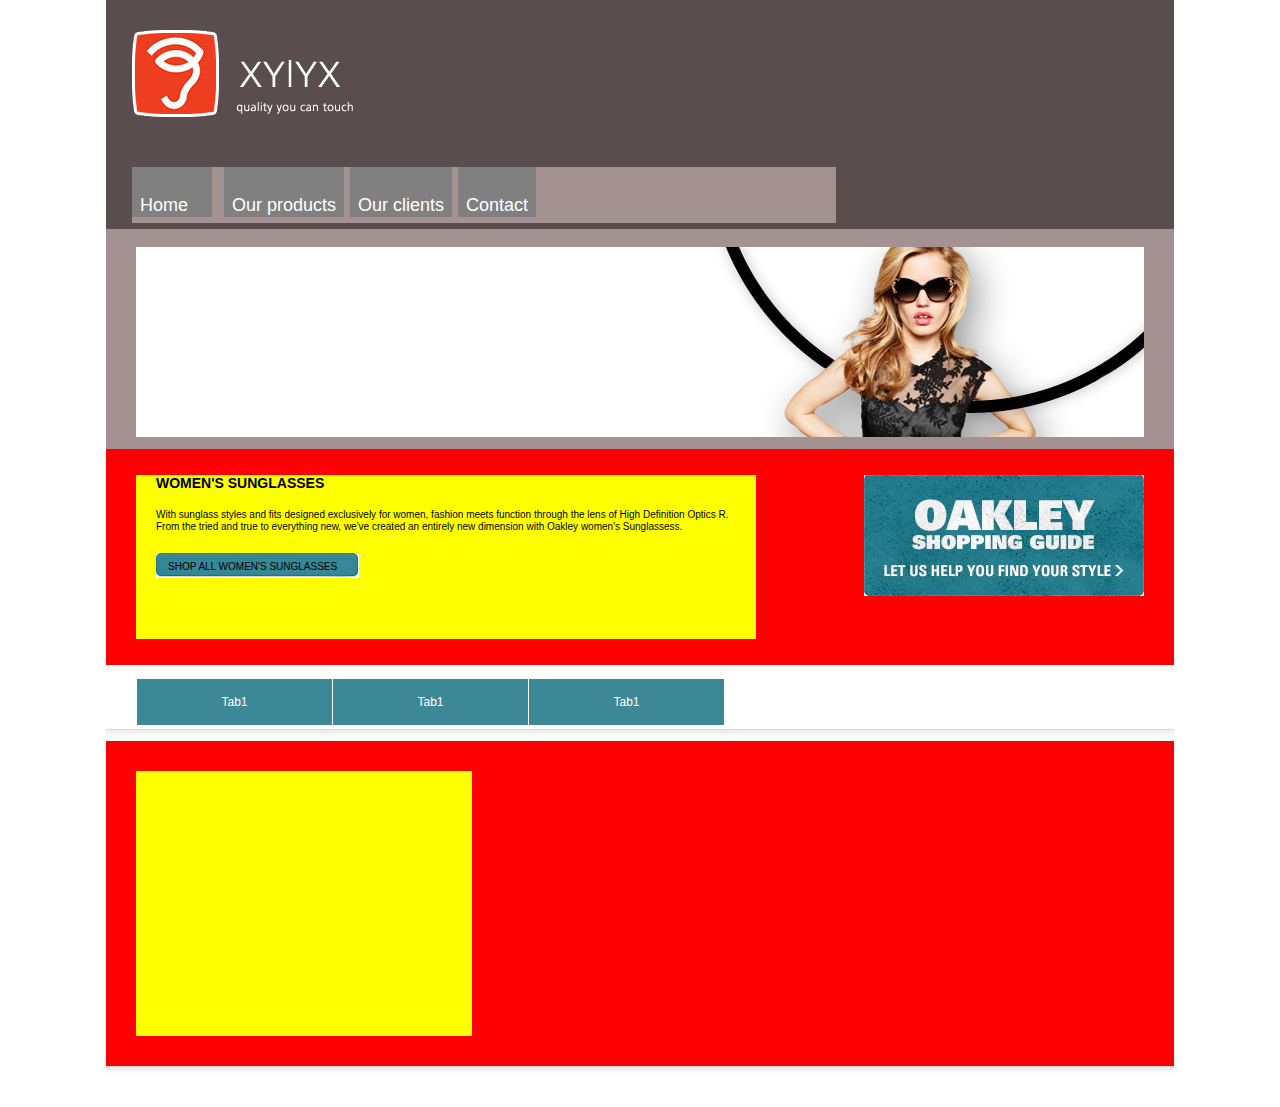
==== index.html @ 9378c5a3 "creation of the layout" ====
<!DOCTYPE html PUBLIC "-//W3C//DTD XHTML 1.0 Transitional//EN" "http://www.w3.org/TR/xhtml1/DTD/xhtml1-transitional.dtd">
<html xmlns="http://www.w3.org/1999/xhtml">
<head>
<meta http-equiv="Content-Type" content="text/html; charset=utf-8" />
<link href="css/reset.css" type="text/css" rel="stylesheet"/>
<link href="css/layout.css" type="text/css" rel="stylesheet"/>
<link href="css/menu.css" type="text/css" rel="stylesheet"/>
<title>layout</title>
</head>

<body>
	<div class="block-wrapper1">
  		<div class="block-wrapper2">
    		<div class="header-container">
      			<div class="header-top clearfix">
                	<div class="logo"><a><img src="images/logo.png"/></a></div>
                    <div class="menu-wrapper">
                        <ul>
                            <li class="active"><a>Home</a></li>
                            <li><a>Our products</a></li>
                            <li><a>Our clients</a></li>
                            <li><a>Contact</a></li>
                        </ul>
                    </div>
   	  			</div>
                <div class="header-bottom clearfix">
                	<img src="images/image1.jpg">
                </div>
			</div>
            <div class="content-wrapper">
            	<div class="top-content clearfix">
                	<div class="left-block">
                    	<h1>WOMEN'S SUNGLASSES</h1>
							<p>With sunglass styles and fits designed exclusively for women, fashion meets function through the lens  		of High Definition Optics R. From the tried and true to everything new, we've created an entirely new dimension with Oakley women's Sunglassess.<span>SHOP ALL WOMEN'S SUNGLASSES</span></p>
                    </div>
                    <div class="right-block">
                    	<img src="images/oakley-shopping-guide-logo.jpg">
                    </div>
                </div>
                <div class="bottom-content">
                	<div class="bottom-content-styles clearfix">
                		<div class="content-tabs">
                        	<ul>
                        		<li><a>Tab1</a></li>
                            	<li><a>Tab1</a></li>
                            	<li><a>Tab1</a></li>
                        	</ul>
                         </div>
                 	</div>
                    <div class="product-wrapper clearfix">
                    	<div class="products">
                        	<ul>
                            	<li></li>
                              <!--  <li></li>
                                <li></li>-->
                        </div>
                    </div>
                </div>
            </div>
            
		</div>
	</div>
        
</body>
</html>
---- css/layout.css ----
@charset "utf-8";
/* CSS Document */

.block-wrapper1{
	width:100%;
	height:600px;
	}
.block-wrapper2{
	margin:0 auto;
	background:url(../images/strip-top.jpg) 0 0 repeat-x;
	width:1068px;
	}
.header-top{
	width:1016px;
	padding: 0px 26px;
	padding-top:30px;
	padding-bottom:10px;
	}
.header-bottom{
	background:#a49191;
	height:188px;
	width:1008px;
	padding:14px 30px;
	clear:both;
	}
/*clearfix */
.clearfix:before, .clearfix:after {
	content: "";
	display: table;
}
.clearfix:after {
	clear: both;
}
.clearfix {
	*zoom: 1;
}


/*content of the website*/

.top-content{
	background:red;
/*	height:216px;*/
	width:1008px;
	padding: 26px 30px;
	}
.left-block{
	width:580px;
	padding:0px 20px;
	background:yellow;
	float:left;
	height:164px;
	}
.left-block h1{
	font-family:Verdana, Geneva, sans-serif;
	font-size:14px;
	margin-bottom:18px;
}
.left-block p{
	font-family:Arial, Helvetica, sans-serif;
	font-size:10px;
	line-height:12px;
}
.left-block p span{
	display:block;
	margin-top:20px;
	background:url(../images/content-button.jpg) no-repeat;
	padding:8px 12px;
}
.right-block{
	float:right;
	}
.bottom-content{
	height:442px;
	/*padding: 0px 30px;*/
	background:url(../images/strip-content-bottom.png) repeat-x;
	/*padding-top:14px;
	padding-bottom:34px;*/
	}
.bottom-content-styles{
	padding: 0px 30px;
	/*background-color:;*/
	padding-top:14px;
	padding-bottom:10px;
	}
//content tabs
.content-tabs{
	width:584px;
	float:left;
	}
.content-tabs ul {
	padding:0px;
	margin:0px;
	list-style:none;
}
.content-tabs ul li {
	float:left;
	background:#3d8896;
	margin-left:1px;
	margin-bottom:6px;
	width:195px;
	text-align:center;
	font-size:12px;
	font-family:Arial, Helvetica, sans-serif;
	position:relative;
}
.content-tabs ul li a {
	color:#FFFFFF;
	padding:16px 6px;
	text-decoration:none;
	display:block;
}
/*product css*/
.product-wrapper{
	background:red;
	/*height:216px;*/
	width:1008px;
	padding: 30px 30px;
	}
.products{
	background:#00CCFF;
	}
.products ul{
	padding:0px;
	margin:0px;
	list-style:none;
	}
.products ul li {
	float:left;
	background:yellow;
	height:265px;
	width:336px;
}
.content-tabs ul li a {
	color:#FFFFFF;
	padding:16px 6px;
	text-decoration:none;
	display:block;
}
---- css/menu.css ----
@charset "utf-8";
/* CSS Document */

.menu-wrapper{
	margin-top:50px;
	width:704px;
	float:left;
	background:#a49191;
	
	}
.menu-wrapper ul/*remove ul default margin and padding*/ {
	padding:0px;
	margin:0px;
	list-style:none;
}
.menu-wrapper ul li {
	float:left;
	height:50px;
	background:grey;
	margin-left:6px;
	margin-bottom:6px;
	text-align:center;
	font-size:18px;
	font-family:Arial, Helvetica, sans-serif;
	text-align:left;
	position:relative;
}
	
.menu-wrapper ul li a {
	color:#FFF;
	padding-top:28px;
	padding-bottom:10px;
	padding-left:8px;
	padding-right:8px;
	height:44px;
	text-decoration:none;
	display:block;
}

.menu-wrapper ul li ul{
	position:absolute;
	right:0px;
	right:0;
	display:none;
}
.active{
	width:80px;
	height:80px;
	background:blue;
	position:absolute;
	margin-left:-px;
	left:-6px;
	}
.menu-wrapper ul li:hover ul{
	display:block;
	}
.menu-wrapper ul li ul li{
	margin:0px;
	margin-top:8px;
	font-size:12px;
	margin-top:2px;
	clear:both;
	width:100%;
	z-index:2;
	}
.menu-wrapper ul li ul li a{
	height:16px;
	line-height:16px;
	display:block;
	padding:0 8px;
	font-size:12px;
	white-space:nowrap;
	/*background-color:green;*/
	width:auto !important;
	}
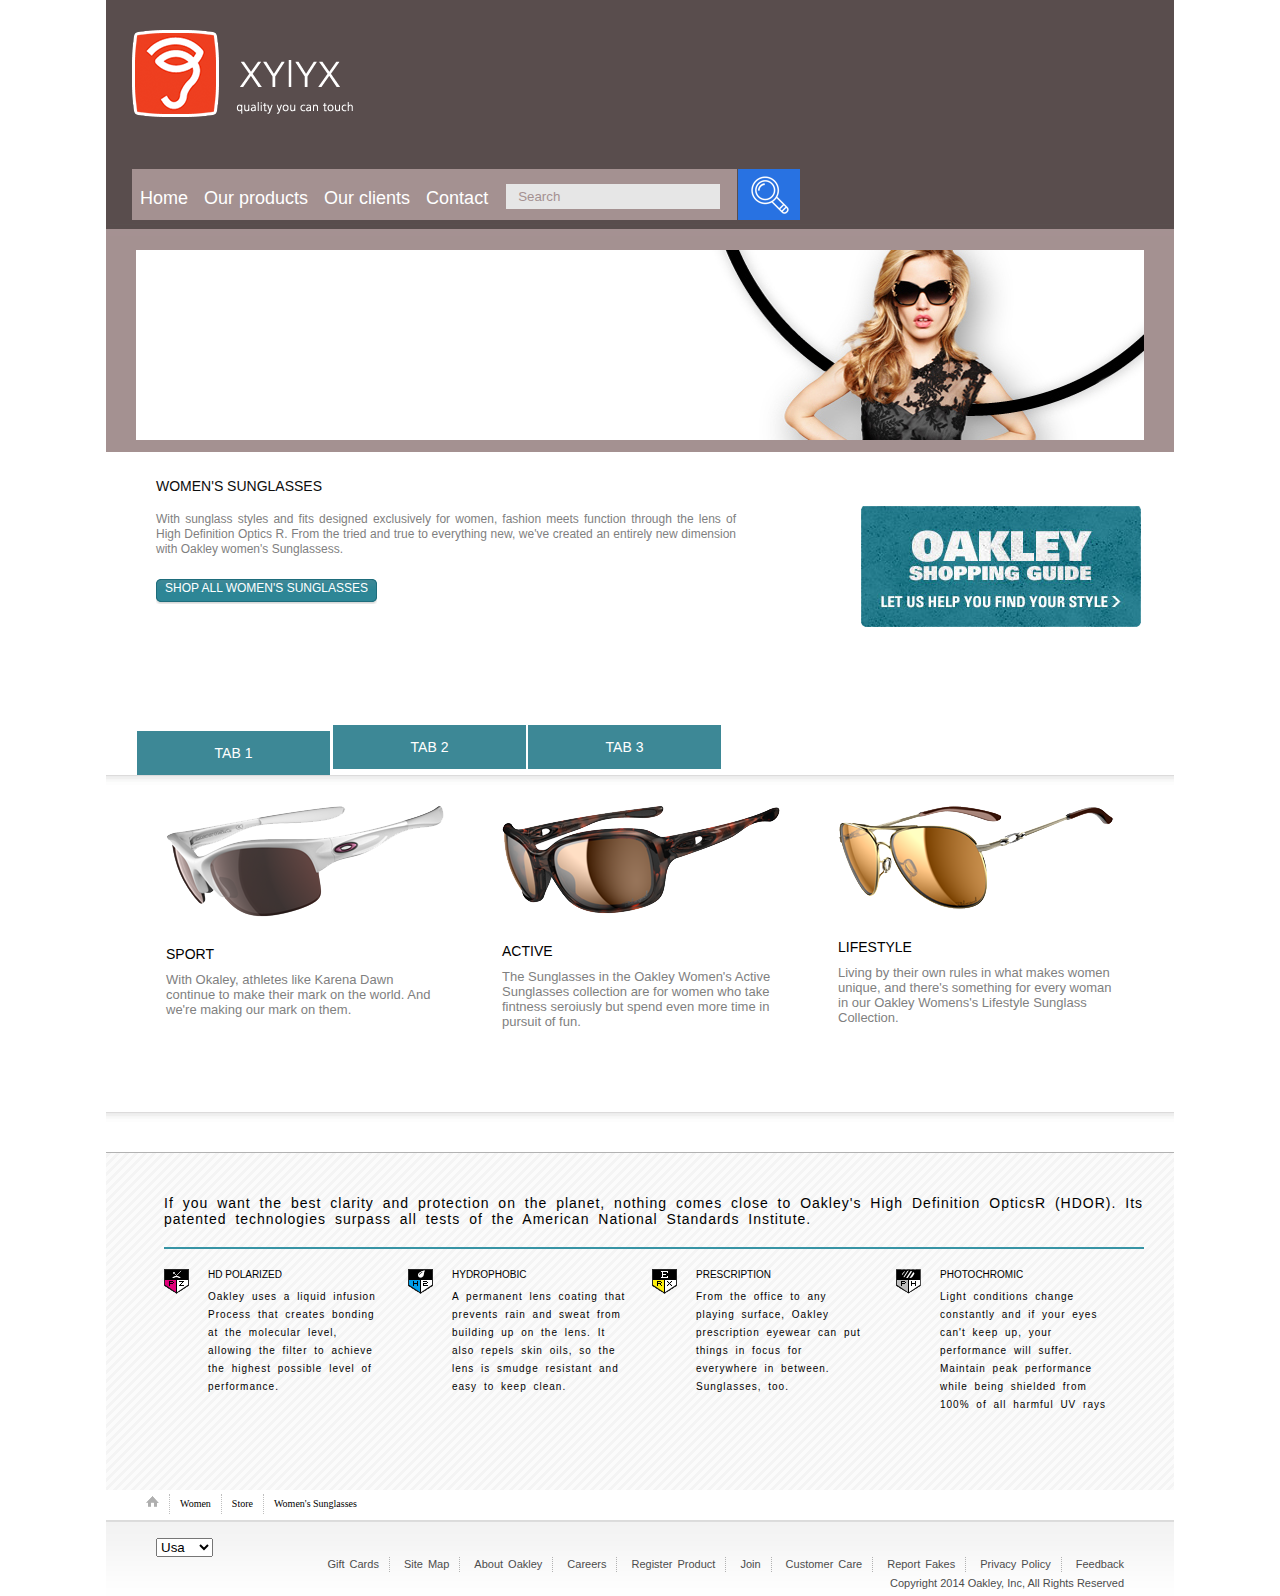
==== commit a5d27e43: "add of the basic layout" ====
--- a/index.html
+++ b/index.html
@@ -3,8 +3,8 @@
 <head>
 <meta http-equiv="Content-Type" content="text/html; charset=utf-8" />
 <link href="css/reset.css" type="text/css" rel="stylesheet"/>
+<link href="css/menu.css" type="text/css" rel="stylesheet"/>
 <link href="css/layout.css" type="text/css" rel="stylesheet"/>
-<link href="css/menu.css" type="text/css" rel="stylesheet"/>
 <title>layout</title>
 </head>
 
@@ -13,53 +13,202 @@
   		<div class="block-wrapper2">
     		<div class="header-container">
       			<div class="header-top clearfix">
-                	<div class="logo"><a><img src="images/logo.png"/></a></div>
+                	<div class="logo"><a href="#"><img src="images/logo.png"/></a></div>
                     <div class="menu-wrapper">
-                        <ul>
-                            <li class="active"><a>Home</a></li>
-                            <li><a>Our products</a></li>
-                            <li><a>Our clients</a></li>
-                            <li><a>Contact</a></li>
-                        </ul>
-                    </div>
+                            <ul>
+                                <li class="active"><a>Home</a></li>
+                                <li><a>Our products</a></li>
+                                <li><a>Our clients</a>
+                                	<ul>
+                                        <li><a href="#">Decore</a></li>
+                                        <li><a href="#">Omega</a></li>
+                                        <li><a href="#">Kalanga</a></li>
+                                    </ul>
+                                </li>
+                                <li><a>Contact</a></li>
+                                
+                                <div class="search-block">
+                                <form>
+                                    <input type="text" value="Search" />
+                                    <button type="submit"></button>
+                                </form>
+               				</div>
+                             </ul>
+      		               	
+                  	</div>
+                   <!-- <div>
+                        <span><img src="images/search.png"/></span>
+                	</div>-->
    	  			</div>
                 <div class="header-bottom clearfix">
-                	<img src="images/image1.jpg">
+                	<img src="images/image1.jpg"/>
                 </div>
 			</div>
             <div class="content-wrapper">
             	<div class="top-content clearfix">
                 	<div class="left-block">
                     	<h1>WOMEN'S SUNGLASSES</h1>
-							<p>With sunglass styles and fits designed exclusively for women, fashion meets function through the lens  		of High Definition Optics R. From the tried and true to everything new, we've created an entirely new dimension with Oakley women's Sunglassess.<span>SHOP ALL WOMEN'S SUNGLASSES</span></p>
+							<p>With sunglass styles and fits designed exclusively for women, fashion meets function through the lens  		of High Definition Optics R. From the tried and true to everything new, we've created an entirely new dimension with Oakley women's Sunglassess.<span class="button-left-block">
+                            <a href="#"><span class="left-block-left"></span>
+                            <span class="left-block-middle">SHOP ALL WOMEN'S SUNGLASSES</span><span class="left-block-right"></span></span></a></p>
                     </div>
                     <div class="right-block">
-                    	<img src="images/oakley-shopping-guide-logo.jpg">
+                    	<a href="#"><img src="images/oakley-shopping-guide-logo.jpg"></a>
                     </div>
                 </div>
                 <div class="bottom-content">
                 	<div class="bottom-content-styles clearfix">
-                		<div class="content-tabs">
-                        	<ul>
-                        		<li><a>Tab1</a></li>
-                            	<li><a>Tab1</a></li>
-                            	<li><a>Tab1</a></li>
-                        	</ul>
-                         </div>
-                 	</div>
-                    <div class="product-wrapper clearfix">
+                		<div class="product-block">
+                           	<ul>
+               					<li class="active"><a href="#">tab 1</a>
+                    				<ul>
+                       					<li>
+                           					<img src="images/product-goggles-sport.png"/>
+                                			<h1>sport</h1>
+                                			<p>With Okaley, athletes like Karena Dawn continue to make their mark on the world. And we're making our mark on them.</p>
+                            			</li>
+                            			<li>
+                            				<img src="images/product-goggles-2.png"/>
+                                			<h1>active</h1>
+                                			<p>The Sunglasses in the Oakley Women's Active Sunglasses collection are for women who take fintness seroiusly but spend even more time in pursuit of fun.</p>
+                            			</li>
+                            			<li>
+                           					<img src="images/product-goggles-3.png"/>
+                                			<h1>lifestyle</h1>
+                                			<p>Living by their own rules in what makes women unique, and there's something for every woman in our Oakley Womens's Lifestyle Sunglass Collection.</p>
+                            			</li> 
+                        			</ul>
+                    			</li>
+                    			<li><a href="#">tab 2</a>
+                   					<ul>
+                       					<li>
+                           					<img src="images/product-goggles-sport.png"/>
+                                			<h1>sport2</h1>
+                                			<p>With Okaley, athletes like Karena Dawn continue to make their mark on the world. And we're making our mark on them.</p>
+                            			</li>
+                            			<li>
+                            				<img src="images/product-goggles-2.png"/>
+                                			<h1>active2</h1>
+                                			<p>The Sunglasses in the Oakley Women's Active Sunglasses collection are for women who take fintness seroiusly but spend even more time in pursuit of fun.</p>
+                            			</li>
+                            			<li>
+                           					<img src="images/product-goggles-3.png"/>
+                                			<h1>lifestyle2</h1>
+                                			<p>Living by their own rules in what makes women unique, and there's something for every woman in our Oakley Womens's Lifestyle Sunglass Collection.</p>
+                            			</li> 
+                        			</ul> 
+                                </li>
+                                <li><a href="#">tab 3</a>
+                                    <ul>
+                       					<li>
+                           					<img src="images/product-goggles-sport.png"/>
+                                			<h1>sport3</h1>
+                                			<p>With Okaley, athletes like Karena Dawn continue to make their mark on the world. And we're making our mark on them.</p>
+                            			</li>
+                            			<li>
+                            				<img src="images/product-goggles-2.png"/>
+                                			<h1>active3</h1>
+                                			<p>The Sunglasses in the Oakley Women's Active Sunglasses collection are for women who take fintness seroiusly but spend even more time in pursuit of fun.</p>
+                            			</li>
+                            			<li>
+                           					<img src="images/product-goggles-3.png"/>
+                                			<h1>lifestyle3</h1>
+                                			<p>Living by their own rules in what makes women unique, and there's something for every woman in our Oakley Womens's Lifestyle Sunglass Collection.</p>
+                            			</li> 
+                        			</ul>
+                                </li> 
+                            </ul>
+                   
+                   <!-- <div class="product-wrapper clearfix">
                     	<div class="products">
                         	<ul>
-                            	<li></li>
-                              <!--  <li></li>
-                                <li></li>-->
+                            	<li class="product-1">
+                                	<img src="images/product-goggles-sport.png"/>
+                                    <h1>SPORT</h1>
+                                    <p>With Oakeley, athetes like Karena Dawn continue to make their mark on the world. And we're making our mark on them.<span>SHOP All</span></p>
+                                </li>
+                                <li>
+                                	<img src="images/product-goggles-2.png"/>
+                                    <h1>ACTIVE</h1>
+                                    <p>The sunglasses in the Oakley Women's Active Sunglasses conllectin are for women who take fitness seriously but spend even more time in pursuit of fun.<span>SHOP ALL</span></p>
+                                </li>
+                                <li>
+                                <img src="images/product-goggles-3.png"/>
+                                    <h1>LIFESTYLE</h1>
+                                    <p>Living by their own rules is what makes women unique, and there's something for every woman in our Oakley Women's Lifestyle Sunglass collection.<span>SHOP ALL</span></p>
+                                </li>
+                        </div>
+                    </div>-->
+                </div>
+            </div>
+            <div class="footer">
+            	<div class="footer-top clearfix">
+                	<div class="footer-top-inside clearfix">
+                    	<p>If you want the best clarity and protection on the planet, nothing comes close to Oakley's High Definition OpticsR (HDOR). Its patented technologies surpass all tests of the American National Standards Institute.</p>
+                        <div class="footer-container-list">
+                        	<ul>
+                            	<li>
+                                	<span><a><img src="images/footer-logo.png"></a></span>
+                                	<h1>HD POLARIZED</h1>
+<p>Oakley uses a liquid infusion Process that creates bonding at the molecular level, allowing the filter to achieve the highest possible level of performance.</p>
+                                </li>	
+                                 <li> 
+                               		<span><a><img src="images/ftlogo2.png" alt="logo2"/></a></span>
+             					 	<h1>HYDROPHOBIC</h1>
+					             	<p>A permanent lens coating that prevents rain and sweat from building up on the lens. It also repels skin oils, so the lens is smudge resistant and easy to keep clean. </p>
+            					</li>
+            					<li>
+            						<span><a><img src="images/ftlogo3.png" alt="logo3"/></a></span>
+              						<h1>PRESCRIPTION</h1>
+               						<p>From the office to any playing surface, Oakley prescription eyewear can put things in focus for everywhere in between. Sunglasses, too.</p>
+            					</li>
+            					<li> 
+                                	<span><a><img src="images/ftLogo4.png" alt="logo4"/></a></span>
+              						<h1>PHOTOCHROMIC</h1>
+               						<p>Light conditions change constantly and if your eyes can't keep up, your performance will suffer. Maintain peak performance while being shielded from 100% of all harmful UV rays</p>
+            					</li>
+                            </ul>
                         </div>
                     </div>
                 </div>
+                <div class="footer-middel">
+                	<ul>
+                    	<li><img src="images/home-logo.png"></li>
+                        <li>Women</li>
+                        <li>Store</li>
+                        <li class="no-dash">Women's Sunglasses</li>
+                    </ul>
+                </div>
+                <div class="footer-end">
+                	<form>
+                	<select id="change-language">
+                    	<option value='USA' pics='images/us_flag.png' selected="selected">Usa</option>
+                        <option value='Nepal' pics='images/np_flag.png' >Nepal</option>
+                        <option value='India' pics='images/in_flag.png'>India</option>
+                    </select>
+                    </form>
+                    <div id="add-language" class="parent-good"></div>
+                    <div class="footer-options">
+                        <ul>
+                        	<li><a href="#">Gift Cards</a></li>
+                          	<li><a href="#">Site Map</a></li>
+                          	<li><a href="#">About Oakley</a></li>
+                          	<li><a href="#">Careers</a></li>
+                          	<li><a href="#">Register Product</a></li>
+                          	<li><a href="#">Join</a></li>
+                          	<li><a href="#">Customer Care</a></li>
+                          	<li><a href="#">Report Fakes</a></li>
+                          	<li><a href="#">Privacy Policy</a></li>
+                          	<li><a href="#">Feedback</a></li>
+                        </ul>
+                      </div>
+                      <span class="copyright-line" >Copyright 2014 Oakley, Inc, All Rights Reserved</span> </div>
+                  </div>             
+                </div>
             </div>
-            
 		</div>
 	</div>
-        
+    <script type="text/javascript" src="js/tab.js"></script>
+    <script src="js/changeLanguage.js" ></script>    
 </body>
 </html>
--- a/css/menu.css
+++ b/css/menu.css
@@ -1,77 +1,73 @@
-@charset "utf-8";
-/* CSS Document */
-
-.menu-wrapper{
-	margin-top:50px;
-	width:704px;
+.menu-wrapper {
+	clear:both;
+	/*width:700px;*/
+	padding-top:36px;
 	float:left;
-	background:#a49191;
+	display:inline-block;
+}
+.menu-wrapper ul {
+	height:83px;
+	list-style:none;
+	float:left;
 	
-	}
-.menu-wrapper ul/*remove ul default margin and padding*/ {
-	padding:0px;
-	margin:0px;
-	list-style:none;
 }
 .menu-wrapper ul li {
 	float:left;
-	height:50px;
-	background:grey;
-	margin-left:6px;
-	margin-bottom:6px;
-	text-align:center;
-	font-size:18px;
-	font-family:Arial, Helvetica, sans-serif;
-	text-align:left;
 	position:relative;
 }
-	
 .menu-wrapper ul li a {
-	color:#FFF;
-	padding-top:28px;
-	padding-bottom:10px;
-	padding-left:8px;
-	padding-right:8px;
-	height:44px;
+	height:21px;
 	text-decoration:none;
+	color:#ffffff;
+	display:block;
+	background-color:#a49191;
+	padding: 19px 8px 11px 8px;
+	margin-top:16px;
+	font-family:Verdana, Geneva, sans-serif;
+	font-weight:500;
+	font-size:18px;
+}
+.menu-wrapper ul li a:hover, .menu-wrapper ul li a.active {
+	background-color:#5a93e9;
+	padding: 35px 8px 27px 8px;
+	margin:0;
+}
+.menu-wrapper ul li ul {
+	width:186px;
+	height:38px;
+	min-height:38px;
+	height:auto !important;
+	padding:7px 0 3px 0;
+	background-color:#594e4e;
+	position:absolute;
+	z-index:5;
+	top:76px;
+	display:none;
+}
+.menu-wrapper ul li:hover ul {
 	display:block;
 }
-
-.menu-wrapper ul li ul{
-	position:absolute;
-	right:0px;
-	right:0;
-	display:none;
+.menu-wrapper ul li ul li {
+	width:186px;
+	margin-bottom:2px;
+	background-color:#5a93e9;
 }
-.active{
-	width:80px;
-	height:80px;
-	background:blue;
-	position:absolute;
-	margin-left:-px;
-	left:-6px;
-	}
-.menu-wrapper ul li:hover ul{
+.menu-wrapper ul li ul li a {
+	width:166px;
+	height:28px;
+	min-height:28px;
+	height:auto !important;
+	line-height:28px;
+	padding:0 10px;
 	display:block;
-	}
-.menu-wrapper ul li ul li{
-	margin:0px;
-	margin-top:8px;
-	font-size:12px;
-	margin-top:2px;
-	clear:both;
-	width:100%;
-	z-index:2;
-	}
-.menu-wrapper ul li ul li a{
-	height:16px;
-	line-height:16px;
-	display:block;
-	padding:0 8px;
-	font-size:12px;
-	white-space:nowrap;
-	/*background-color:green;*/
-	width:auto !important;
-	}
-
-
+	text-decoration:none;
+	color:#fffff;
+	margin:0;
+	background-color:#5a93e9;
+	font-size:17px;
+}
+.menu-wrapper ul li ul li a:hover {
+	background-color:#5a93e9;
+	padding: 0 10px;
+	margin:0;
+}
--- a/css/layout.css
+++ b/css/layout.css
@@ -1,28 +1,33 @@
 @charset "utf-8";
 /* CSS Document */
 
-.block-wrapper1{
+h1 {
+	font-family:Verdana, Geneva, sans-serif;
+}
+p {
+	font-family:Arial, Helvetica, sans-serif;
+}
+.block-wrapper1 {
 	width:100%;
 	height:600px;
-	}
-.block-wrapper2{
+}
+.block-wrapper2 {
 	margin:0 auto;
 	background:url(../images/strip-top.jpg) 0 0 repeat-x;
 	width:1068px;
-	}
-.header-top{
+}
+.header-top {
 	width:1016px;
 	padding: 0px 26px;
-	padding-top:30px;
-	padding-bottom:10px;
-	}
-.header-bottom{
+	padding-top:30px;/*padding-bottom:10px;*/
+}
+.header-bottom {
 	background:#a49191;
 	height:188px;
 	width:1008px;
 	padding:14px 30px;
 	clear:both;
-	}
+}
 /*clearfix */
 .clearfix:before, .clearfix:after {
 	content: "";
@@ -32,62 +37,90 @@
 	clear: both;
 }
 .clearfix {
-	*zoom: 1;
-}
-
-
+ *zoom: 1;
+}
 /*content of the website*/
 
-.top-content{
-	background:red;
+.top-content {
+	/*background:red;*/
 /*	height:216px;*/
 	width:1008px;
 	padding: 26px 30px;
-	}
-.left-block{
+}
+.left-block-text {
+	width:534px;/*background:red;*/
+}
+.left-block {
 	width:580px;
 	padding:0px 20px;
-	background:yellow;
-	float:left;
-	height:164px;
-	}
-.left-block h1{
+	/*background:yellow;*/
+	float:left;/*height:164px;*/
+}
+.left-block h1 {
 	font-family:Verdana, Geneva, sans-serif;
 	font-size:14px;
+	font-weight:200;
 	margin-bottom:18px;
-}
-.left-block p{
-	font-family:Arial, Helvetica, sans-serif;
-	font-size:10px;
-	line-height:12px;
-}
-.left-block p span{
-	display:block;
-	margin-top:20px;
-	background:url(../images/content-button.jpg) no-repeat;
-	padding:8px 12px;
-}
-.right-block{
+	color:#0d0d0d;
+}
+.left-block p {
+	font-family:Arial, Helvetica, sans-serif;
+	font-size:12px;
+	line-height:15px;
+	text-align:justify;
+	color:#7f7f7f;
+	margin-bottom:26px;
+}
+.price {
+	margin-top:104px;
+	display:block;
+	color:#666666;
+	font-size:35px;
+	font-family:Arial, Helvetica, sans-serif;
+	font-weight:400;
+	margin-left:105px;
+}
+.right-block {
 	float:right;
-	}
-.bottom-content{
+	width:357px;
+	/*background-color:red;*/
+	/*margin-bottom:154px;*/
+	margin-bottom:58px;
+}
+.zoom-image {
+	margin-top:58px;
+	margin-left:73px;
+}
+.right-block img {
+	display:block;
+	padding-top:28px;
+	margin-left:74px;/*margin:30px 0px;*/
+}
+/*.right-block span{
+	margin-top:104px;
+	display:block;
+	color:#666666;
+	font-size:35px;
+	font-family:Arial, Helvetica, sans-serif;
+	font-weight:400;
+	margin-left:105px;	
+	}*/
+.bottom-content {
 	height:442px;
 	/*padding: 0px 30px;*/
-	background:url(../images/strip-content-bottom.png) repeat-x;
-	/*padding-top:14px;
+	background:url(../images/strip-content-bottom.png) repeat-x;/*padding-top:14px;
 	padding-bottom:34px;*/
-	}
-.bottom-content-styles{
+}
+.bottom-content-styles {
 	padding: 0px 30px;
 	/*background-color:;*/
 	padding-top:14px;
-	padding-bottom:10px;
-	}
-//content tabs
-.content-tabs{
-	width:584px;
-	float:left;
-	}
+	padding-bottom:30px;
+}
+//content tabs .content-tabs {
+ width:584px;
+ float:left;
+}
 .content-tabs ul {
 	padding:0px;
 	margin:0px;
@@ -101,8 +134,7 @@
 	width:195px;
 	text-align:center;
 	font-size:12px;
-	font-family:Arial, Helvetica, sans-serif;
-	position:relative;
+	font-family:Arial, Helvetica, sans-serif;/*position:relative;*/
 }
 .content-tabs ul li a {
 	color:#FFFFFF;
@@ -111,30 +143,505 @@
 	display:block;
 }
 /*product css*/
-.product-wrapper{
-	background:red;
+.product-wrapper {
+	/*background:red;*/
 	/*height:216px;*/
 	width:1008px;
-	padding: 30px 30px;
-	}
-.products{
+	padding: 30px 30px;/*position:relative;*/
+}
+.products {
 	background:#00CCFF;
-	}
-.products ul{
+}
+.content-tabs ul li:hover {
+	margin-top: 8px;
+}
+.products ul {
 	padding:0px;
 	margin:0px;
 	list-style:none;
+}
+.products ul li {
+	float:left;
+	/*background:yellow;*/
+	height:265px;
+	width:264px;
+	padding-right:72px;
+}
+.products ul li h1 {
+	font-family:Verdana, Geneva, sans-serif;
+	font-size:14px;
+	margin-bottom:16px;
+}
+.products ul li p {
+	font-family:Arial, Helvetica, sans-serif;
+	font-size:10px;
+	line-height:12px;
+}
+.products p span {
+	display:block;
+	margin-top:20px;
+	background:url(../images/content-bottom-button.png) no-repeat;
+	padding:8px 12px;
+}
+.product-1 {
+}
+/*footer css*/
+
+.footer {
+	height:396px;
+}
+.footer-top {
+	width:1008px;
+	padding: 0px 30px;
+	padding-bottom:56px;
+	border-top:#b2b2b2 solid 1px;
+	background:url(../images/incline-strip.png) repeat;
+}
+.footer-top-inside {
+	padding-left:28px;
+	padding-top:42px;
+	/*background:blue;*/
+	width:980px;
+}
+/*.header-top input {
+	float: left;
+	height: 24px;
+	margin: 12px 8px 0px 8px;
+}*/
+.header-top span {
+	margin-top:50px;
+	float: left;
+}
+.footer-top-inside p {
+ font-size:14px;
+ word-spacing:4px;
+ letter-spacing:1px;
+ padding-bottom:20px;
+ border-bottom:#3794a5 solid 2px;
+}
+/*list of the content in the footer*/
+
+.footer-container-list {
+	width:980px;
+}
+.footer-container-list ul {
+	padding:0px;
+	margin:0px;
+	list-style:none;
+}
+.footer-container-list li span {
+	display:block;
+	float:left;
+	padding-right:14px;
+}
+.footer-container-list li {
+	padding-top:20px;
+}
+.footer-container-list li p {
+	display:block;
+	font-size:10px;
+	width:174px;
+	float:right;
+	line-height:18px;
+	word-spacing:3px;
+	letter-spacing:1px;
+	border-bottom:none;/*background:grey;*/
+}
+.footer-container-list li h1 {
+	margin-bottom:8px;
+	font-weight:500;
+	display:block;
+	width:174px;
+	float:right;
+	font-size:10px;
+}
+.footer-container-list ul li {
+	float:left;
+	/*	background:#3d8896;*/
+	width:218px;
+	margin-right:26px;
+	text-align:left;
+	font-size:12px;
+	font-family:Arial, Helvetica, sans-serif;
+}
+.no-dash {
+	border:none;
+}
+/*footer-middle css */
+.footer-middel {
+	padding:0px 30px;
+	padding-top:4px;
+	height:26px;
+}
+.footer-middel ul {
+	padding:0px;
+	margin:0px;
+	list-style:none;
+}
+.footer-middel ul li {
+	float:left;
+	line-height:20px;
+	font-size:10px;
+	border-right:dotted 1px #bfbfbf;
+	padding:0px 10px;
+}
+.footer-middel ul li:last-child {
+	border:none;
+}
+/*footer-end style*/
+.footer-end {
+	padding:18px 50px;
+	min-height: 40px;
+	background: url(../images/footer-end-strip.png) 0 0 repeat-x;
+	position:relative;
+}
+.language {
+	float: left;
+}
+.language ul {
+	position: relative;
+	float: left;
+}
+.language ul li {
+	line-height: 20px;
+	position: absolute;
+	margin-right: 12px;
+	list-style-type: none;
+}
+.language span a {
+	background:url(../images/arrow.png) 0 no-repeat;
+	line-height: 18px;
+	font-family:Arial, Helvetica, sans-serif;
+	color:#999999;
+	font-size: 11px;
+	margin-left : 34px;
+	text-decoration: none;
+}
+.language span a img {
+	margin-left: 10px;
+}
+.footer-options {
+	float: right;
+}
+.footer-options ul {
+	height: 20px;
+	float: right;
+	list-style-type: none;
+}
+.footer-options ul li {
+	line-height: 15px;
+	font-size: 11px;
+	word-spacing:2px;
+	padding-left: 5px;
+	padding-right: 10px;
+	margin-left: 9px;
+	border-right:dotted 1px #b2b2b2;
+	float: left;
+}
+.footer-options ul li:last-child {
+	border:none;
+	padding-right:0px;
+}
+.footer-options ul li a {
+	color:#4c4c4c;
+	font-family:Arial, Helvetica, sans-serif;
+	text-decoration: none;
+}
+.copyright-line {
+	display:block;
+	font-size: 11px;
+	color:#4c4c4c;
+	font-family:Arial, Helvetica, sans-serif;
+	float: right;
+}
+/*button for buy page-2 */
+.buy-button {
+	margin-left:140px;
+	margin-top:12px;
+	margin-bottom:120px;
+}
+.buy-button a {
+	display:inline-block;
+	text-decoration:none;
+	color:#FFF;
+	float:left;
+	height:34px;
+}
+.buy-left, .buy-middle, .buy-right {
+	float:left;
+	height:34px;
+	width:35px;
+}
+.buy-left {
+	float:left;
+	height:34px;
+	width:35px;
+	background:url(../images/buttons/buy-button-right.png) 0 0 no-repeat;
+}
+.buy-middle {
+	background-color:#636363;
+	width:auto !important;
+	line-height:34px;
+}
+.buy-right {
+	background:url(../images/buttons/buy-button-left.png) 0 0 no-repeat;
+}
+/*button for page-1*/
+.button-left-block{
+	display:block;
+	margin-top:22px;
+}
+.button-left-block a {
+/*	margin-top:22px;*/
+	display:inline-block;
+	text-decoration:none;
+	color:#FFF;
+	float:left;
+	height:34px;
+}
+.left-block-left, .left-block-middle, .left-block-right {
+	float:left;
+    height:25px;
+    width:9px;
+}
+.left-block-left {
+	float:left;
+	height:34px;
+	background:url(../images/buttons/left.png) 0 0 no-repeat;
+}
+.left-block-middle {
+	background:url(../images/buttons/button-strip.png) 0 0 repeat-x;
+	width:auto !important;
+	line-height:18px;
+}
+.left-block-right {
+	background:url(../images/buttons/right.png) 0 0 no-repeat;
+}
+/*search-box*/
+.search-block {
+	width:294px;
+	height:21px;
+	padding:15px 0;
+	padding-left:10px;
+	margin-top:16px;
+	float:left;
+	background-color:#a49191;
+}
+
+.search-block form input {
+	width:190px;
+	padding:0 12px;
+	margin-right:16px;
+	height:25px;
+	border:0px;
+	background-color:#e6e6e6;
+	line-height:25px;
+	color:#a49191;
+	font:16px;
+	font-weight:400;
+	font-family:Arial, Helvetica, sans-serif;
+	float:left;
+}
+.search-block form button {
+	height:51px;
+	width:63px;
+	border:0px;
+	float:right;
+	border-left:1px solid #594e4e;
+	background:url(../images/search.png) top left no-repeat;
+	margin:-15px 0 0 -1px;
+}
+/*country flag*/
+.lang-change img, .ul-drop li img {
+	margin-right:5px;
+}
+.lang-change img {
+	float:left;
+}
+.lang-change {
+	font-size:12px;
+	height:17px;
+	padding-top:3px;
+	padding-bottom:3px;
+	width:115px;
+	padding-left:10px;
+	background:url(../images/arrow.png) top right no-repeat;
+	cursor:pointer;
+}
+.lang-change span {
+	display:block;
+	float:left;
+}
+.ul-drop {
+	list-style:none;
+	position:absolute;
+	top:50px;
+	bottom:30px;
+	min-width:141px;
+	cursor:pointer;
+	font-size:12px;
+	background-color:#f5f5f5;
+}
+.ul-drop li {
+	padding-left:10px;
+	padding-top:6px;
+	padding-bottom:6px;
+}
+.ul-drop li:hover {
+	background-color:#999999;
+}
+/*light box */
+.light-box-background {
+	height:540px;
+	width:1068px;
+	position:absolute;
+	margin-left:-30px;
+	top:466px;
+	background-color:#a49191;
+	opacity:0.3;
+}
+.light-box img {
+	width:1008px;
+	height:470px;
+	position:absolute;
+	top:507px;
+	margin-left:78px;
+	left:50px;
+}
+.light-box-cross-button {
+	height:26px;
+	width:23px;
+	position:absolute;
+	top:475px;
+	right:110px;
+	background:url(../images/light-box-cross-image.png) 0 0 no-repeat;
+}
+/*.footer-end form{
+	width:100px;
+	height:100px;
+	float:left;
+	}*/
+.parent-good {
+	float :left;
+	width:100px;
+}
+/*fix flag*/
+/*.country-flag{
+	margin-left:-20px;
+	float:left;
+	}*/
+/*slider css*/
+	.slider-container {
+	height: 190px;
+	position: relative;
+	width: 1010px;
+	overflow: hidden;/*width: 1009px;
+	border:3px solid #000;*/
 	}
-.products ul li {
-	float:left;
-	background:yellow;
-	height:265px;
-	width:336px;
-}
-.content-tabs ul li a {
-	color:#FFFFFF;
-	padding:16px 6px;
+/*.slider ul li img{
+		width:1009px;
+		height: 190px;
+		top: 0px;
+	}*/
+	.slider-container ul {
+	list-style: none;
+	width:10000px;
+}
+.slider-container ul li {
+	float:left;
+}
+.slider-container #left-inactive {
+	left: 8px;
+	position: absolute;
+	top:32px;
+}
+.slider-container #right-inactive {
+	left: 86px;
+	position: absolute;
+	top:32px;
+}
+.slider-container .desc-bg {
+	height: 70px;
+	background:url(../images/slider-desc-bg.png);
+	width: 100%;
+	line-height: 70px;
+	position: absolute;
+	top: 122px;
+	left:0px;
+	color: #fff;
+	font-size: 36px;
+}
+.slider-container .desc-bg p {
+	position: absolute;
+	left:-300px;
+	margin-left: 22px;
+}
+/*tab block*/
+.product-block {
+	clear:both;
+	width:100%;
+	height:397px;
+	min-height:397px;
+	height:auto !important;
+}
+.product-block ul {
+	list-style:none;
+	position:relative;
+}
+.product-block ul li {
+	margin:0 1px;
+	float:left;
+}
+.product-block ul li.active {
+	margin-top:6px;
+	margin-right:2px;
+}
+.product-block ul li a {
+	width:193px;
+	line-height:44px;
+	display:block;
 	text-decoration:none;
-	display:block;
-}
-
+	color:#ffffff;
+	background-color:#3d8896;
+	text-align:center;
+	text-transform:uppercase;
+	font-size:14px;
+	font-weight:500;
+	font-family:Arial, Helvetica, sans-serif;
+}
+.product-block ul li ul {
+	display:none;
+}
+.product-block ul li.active ul {
+	width:1008px;
+	position:absolute;
+	display:block;
+	top:-1;
+	left:0;
+	/*background:url(../images/tab-block-border.png) 0 100% repeat-x;*/
+}
+.product-block ul li.active ul li {
+	width:276px;
+	height:287px;
+	min-height:287px;
+	height:auto !important;
+	margin:0;
+	padding:30px;
+	/*background:url(../images/tab-block-border.png) 0 0 repeat-x;*/
+}
+.product-block ul li.active ul li h1 {
+	margin-top:30px;
+	line-height:15px;
+	font-size:14px;
+	font-weight:500;
+	font-family:Arial, Helvetica, sans-serif;
+	text-transform:uppercase;
+}
+.product-block ul li.active ul li p {
+	line-height:15px;
+	font-size:13px;
+	font-weight:500;
+	margin: 10px 0 15px 0;
+	color:#7f7f7f;
+	font-family:Arial, Helvetica, sans-serif;
+}
